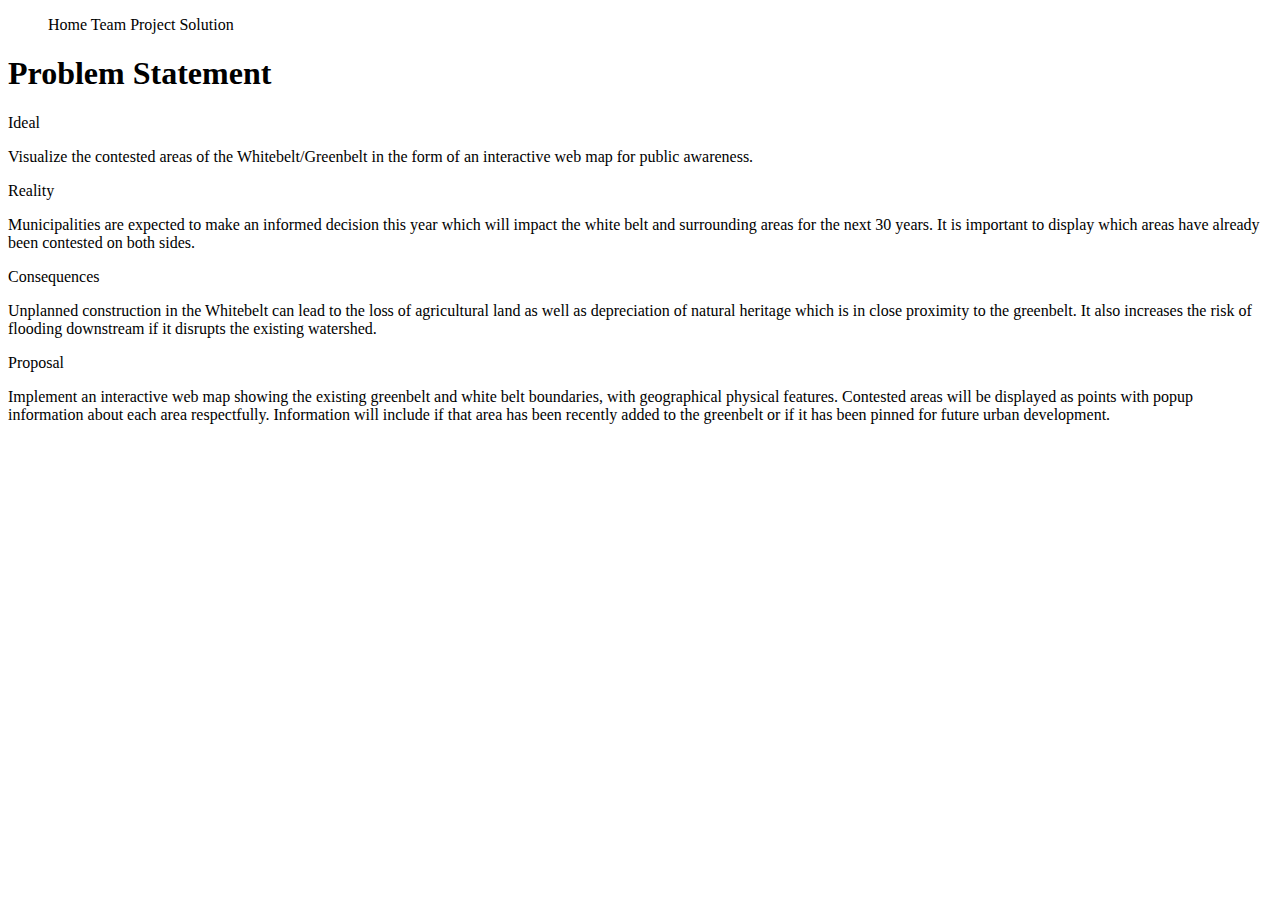
==== index.html @ efcc36fd "index" ====
<!DOCTYPE html>
<html lang="en">
<head>
    <meta charset="UTF-8">
    <meta name="description" content="This is the main page for our Group Project for the GEOM99 course.">
    <meta name="keywords" content="Web GIS Development, Group Project">
    <meta name="author" content="Colin, Jenish, Prashant">
    <meta name="viewport" content="width=device-width, initial-scale=1.0">
    <link rel="stylesheet" href="style.css">
    <title>Project 2224</title>
</head>

<body>

<nav class="'navbar"></nav>
<ul class="navbar">
    <li<a href= "index.html">Home</a></li>
    <li<a href= "team.html">Team</a></li>
    <li<a href= "Project.html">Project</a></li>
    <li<a href= "Solution.html">Solution</a></li>
</ul>
</nav>

<div class="block1">
    <h1 class = "title4"> Problem Statement</h1>
	<p class = homeSubHead> Ideal </p>
	<p class="generalText"> Visualize the contested areas of the Whitebelt/Greenbelt in the form of an interactive web map for public awareness. </p>
	<p class = homeSubHead> Reality </p>
	<p class="generalText"> Municipalities are expected to make an informed decision this year which will impact the white belt  and surrounding areas for the next 30 years. It is important to display which areas have already been contested on both sides. </p>
	<p class = homeSubHead> Consequences </p>
	<p class="generalText"> Unplanned construction in the Whitebelt can lead to the loss of agricultural land as well as depreciation of natural heritage which is in close proximity to the greenbelt. It also increases the risk of flooding downstream if it disrupts the existing watershed.  </p>
	<p class = homeSubHead> Proposal </p>
	<p class="generalText"> Implement an interactive web map showing the existing greenbelt and white belt boundaries, with geographical physical features. Contested areas will be displayed as points with popup information about each area respectfully. Information will include if that area has been recently added to the greenbelt or if it has been pinned for future urban development. </p>
</div>
</body>
</html>
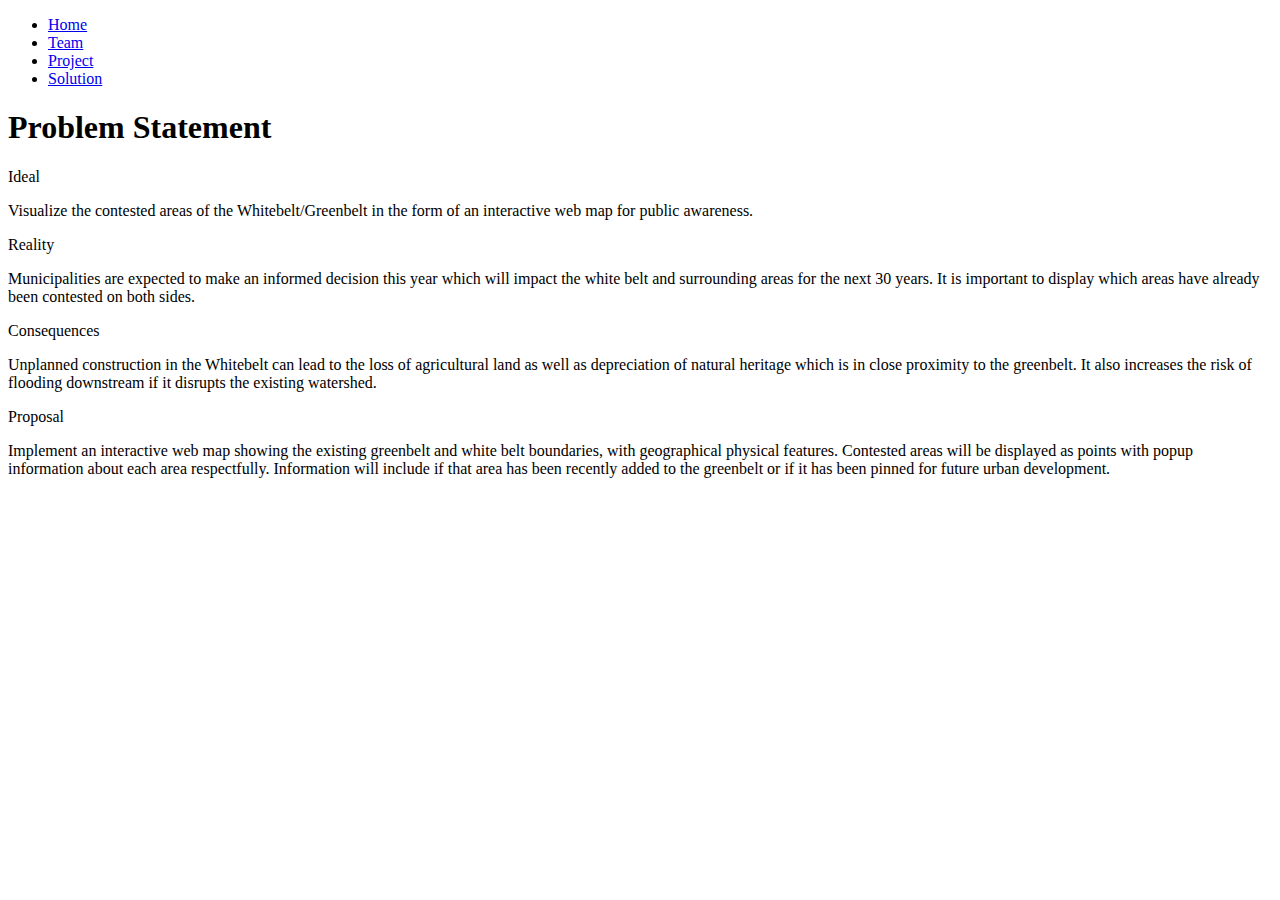
==== commit a38f4be7: "Changes" ====
--- a/index.html
+++ b/index.html
@@ -6,21 +6,26 @@
     <meta name="keywords" content="Web GIS Development, Group Project">
     <meta name="author" content="Colin, Jenish, Prashant">
     <meta name="viewport" content="width=device-width, initial-scale=1.0">
-    <link rel="stylesheet" href="style.css">
+    <link rel="stylesheet" href="css/style.css">
     <title>Project 2224</title>
 </head>
 
-<body>
+<body class="body">
+
+<header>
+    <div class="header"></div>
+</header>
 
 <nav class="'navbar"></nav>
 <ul class="navbar">
-    <li<a href= "index.html">Home</a></li>
-    <li<a href= "team.html">Team</a></li>
-    <li<a href= "Project.html">Project</a></li>
-    <li<a href= "Solution.html">Solution</a></li>
+    <li><a class="active" href="index.html">Home</a></li>
+    <li><a href= "team.html">Team</a></li>
+    <li><a href= "Project.html">Project</a></li>
+    <li><a href= "Solution.html">Solution</a></li>
 </ul>
 </nav>
 
+<main>
 <div class="block1">
     <h1 class = "title4"> Problem Statement</h1>
 	<p class = homeSubHead> Ideal </p>
@@ -32,5 +37,6 @@
 	<p class = homeSubHead> Proposal </p>
 	<p class="generalText"> Implement an interactive web map showing the existing greenbelt and white belt boundaries, with geographical physical features. Contested areas will be displayed as points with popup information about each area respectfully. Information will include if that area has been recently added to the greenbelt or if it has been pinned for future urban development. </p>
 </div>
+</main>
 </body>
 </html>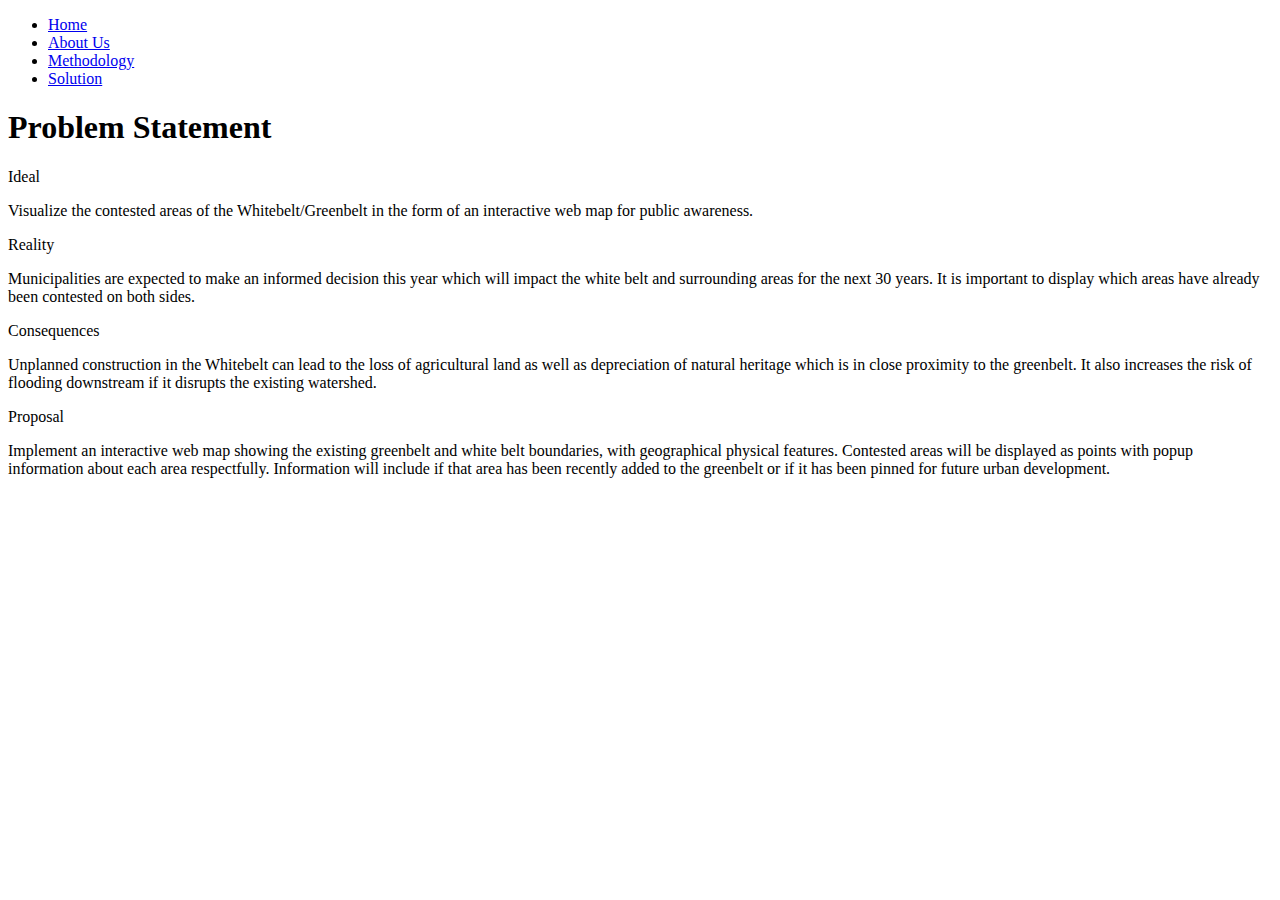
==== commit 229b25c7: "Nav" ====
--- a/index.html
+++ b/index.html
@@ -19,8 +19,8 @@
 <nav class="'navbar"></nav>
 <ul class="navbar">
     <li><a class="active" href="index.html">Home</a></li>
-    <li><a href= "team.html">Team</a></li>
-    <li><a href= "Project.html">Project</a></li>
+    <li><a href= "Aboutus.html">About Us</a></li>
+    <li><a href= "Methodology.html">Methodology</a></li>
     <li><a href= "Solution.html">Solution</a></li>
 </ul>
 </nav>
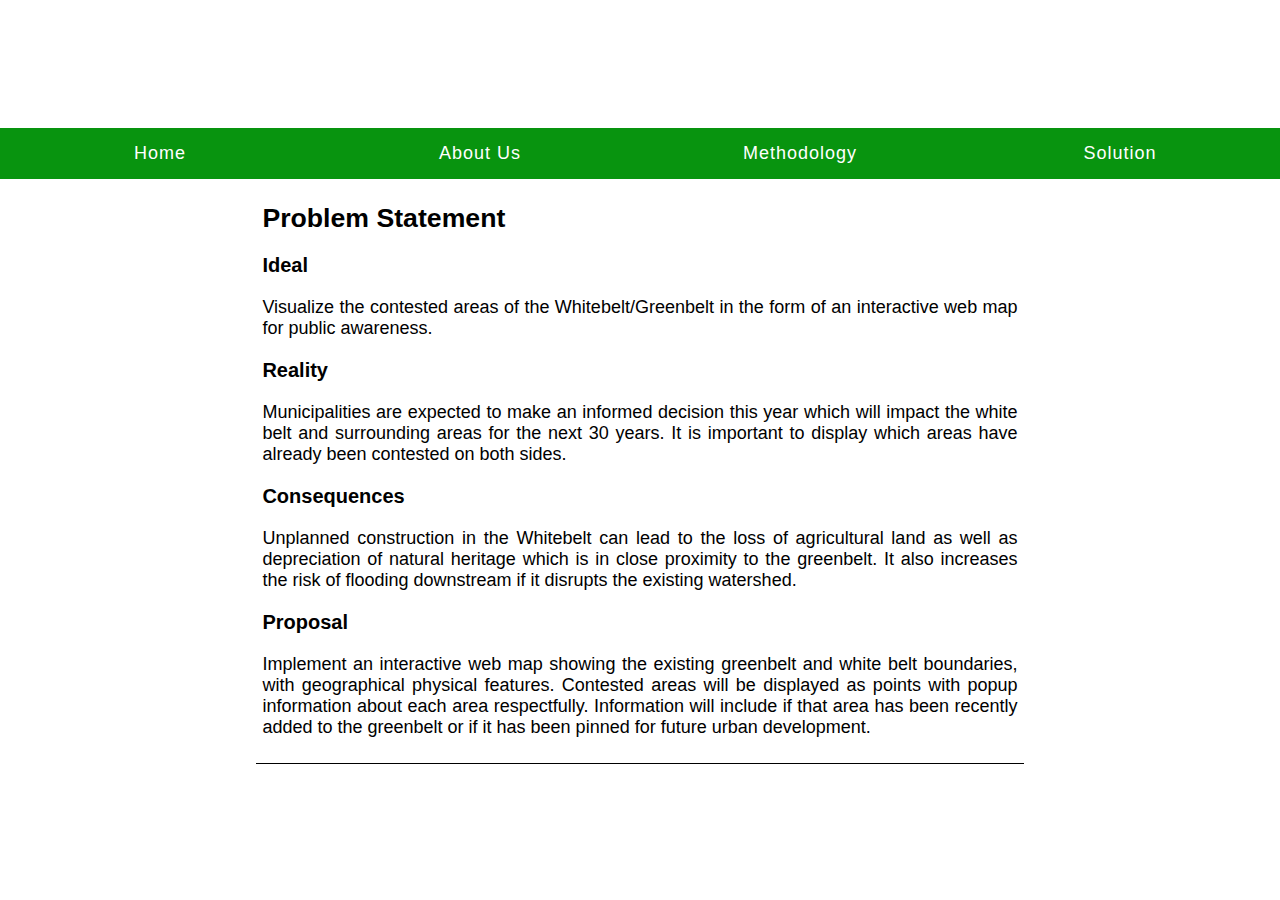
==== commit 62dc01d3: "Merge branch 'main' of https://github.com/JenIsHere/GEOM99" ====
--- a/index.html
+++ b/index.html
@@ -6,7 +6,7 @@
     <meta name="keywords" content="Web GIS Development, Group Project">
     <meta name="author" content="Colin, Jenish, Prashant">
     <meta name="viewport" content="width=device-width, initial-scale=1.0">
-    <link rel="stylesheet" href="css/style.css">
+    <link rel="stylesheet" href="CSS/style.css">
     <title>Project 2224</title>
 </head>
 
--- a/CSS/style.css
+++ b/CSS/style.css
@@ -0,0 +1,181 @@
+body {
+	background-color:white;
+	font-size: 18px;
+	margin:0;
+	padding:0;
+	color: black;
+	font-family: 'Montserrat', arial, helvetica, sans-serif;
+}
+
+.header{
+	background-image: url(Images/Highway_401_Greenbelt.jpg);
+	background-size: cover;
+	background-position-y: 73%;
+	margin:0;
+	padding:0;
+	height:10vw
+}
+.navbar{
+	list-style-type: none;
+	margin: 0;
+	padding:0;
+	top:0;	
+	overflow: hidden;
+	background-color: #08940f;
+	position: sticky;
+	display:flex;
+	justify-content: center;
+}
+
+li {
+	float:left;
+	text-align:center;
+}
+
+li a{
+	display: inline-block;
+	color:white;
+	text-decoration: none;
+	width: 25vw;
+	margin: 0;
+	padding: 15px 0px;
+	letter-spacing: 1px;
+	flex: 1;
+}
+.block1 {
+	padding: 0.5vw;
+	margin-top: 0;
+	margin-left: 20vw;
+	margin-right:20vw;
+	border-bottom:solid;
+	border-color: #000000;
+	border-width: 1pt;
+}
+
+.title1 {
+	font-size: 30px;
+	color:#000000
+}
+
+.title2{
+	font-weight:bold;
+	font-size:20px;
+	color:#009999;
+	margin-top: 5px;
+	margin-bottom:0px;
+}
+
+.title3 {
+	width:60%;
+	margin: auto;
+	font-size: 30px;
+	color:#000000
+}
+
+.title4 {
+	font-size:20pt;
+	color:#000000
+}
+
+.generalText{
+	margin-top: 0;
+	text-align: justify;
+}
+
+.homeSubHead{
+	font-weight:bold;
+	font-size:20px;
+}
+
+/* .projdesc{
+	text-align: justify;
+	font-size:20px;
+} */
+
+.text1{
+	font-size:22px;	
+    text-align: justify;
+}
+.text2{
+    font-size:18px;	
+	text-align: justify;
+}
+
+.text3{
+    font-size:16px;	
+	text-align: justify;
+}
+
+.text4{
+	font-size:18px;
+}
+
+/* .projectimagesubtext {
+	font-size: 14px;
+	font-style: italic;
+	text-align: center;
+} */
+
+#map {
+    height: 1200px;
+    width: 1200px;
+}
+/* about us page code */
+.bghead {
+    text-align: center;
+    background-color:#f1f1f1;
+    padding-bottom: 7px;
+}
+.bgimage {
+    display: block;
+    margin-left: auto;
+    margin-right: auto;
+    padding-top: 20px;
+    width: 40%;
+}
+.grid {
+    padding-top: 64px;
+    padding-bottom: 64px;
+    padding-left: 16px;
+    display: flex;
+}
+.grid2 {
+    padding-top: 64px;
+    padding-bottom: 64px;
+    padding-left: 16px;
+    color:#000;
+    background-color:#f1f1f1;
+    display: flex;
+}
+.gridcontent {
+    text-align: left;
+    flex: 100%;
+}
+.textcolor{
+    color:#757575
+}
+.propic {
+    right: 600px;
+}
+.propic1 {
+    left: 150px;
+    flex: 0%;
+    padding-right: 1%;
+}
+.profilepic {
+    left: 150px;
+    flex: 0%;
+    padding-right: 1%;
+}
+.Disclaimer {
+    color: white;
+    flex:60%;
+    font-size: 15px;
+    background-color: #333;
+    text-align: center;
+}
+.footer {
+    display: flex;
+    flex-direction: row;
+    background-color: rgb(3, 3, 3);
+}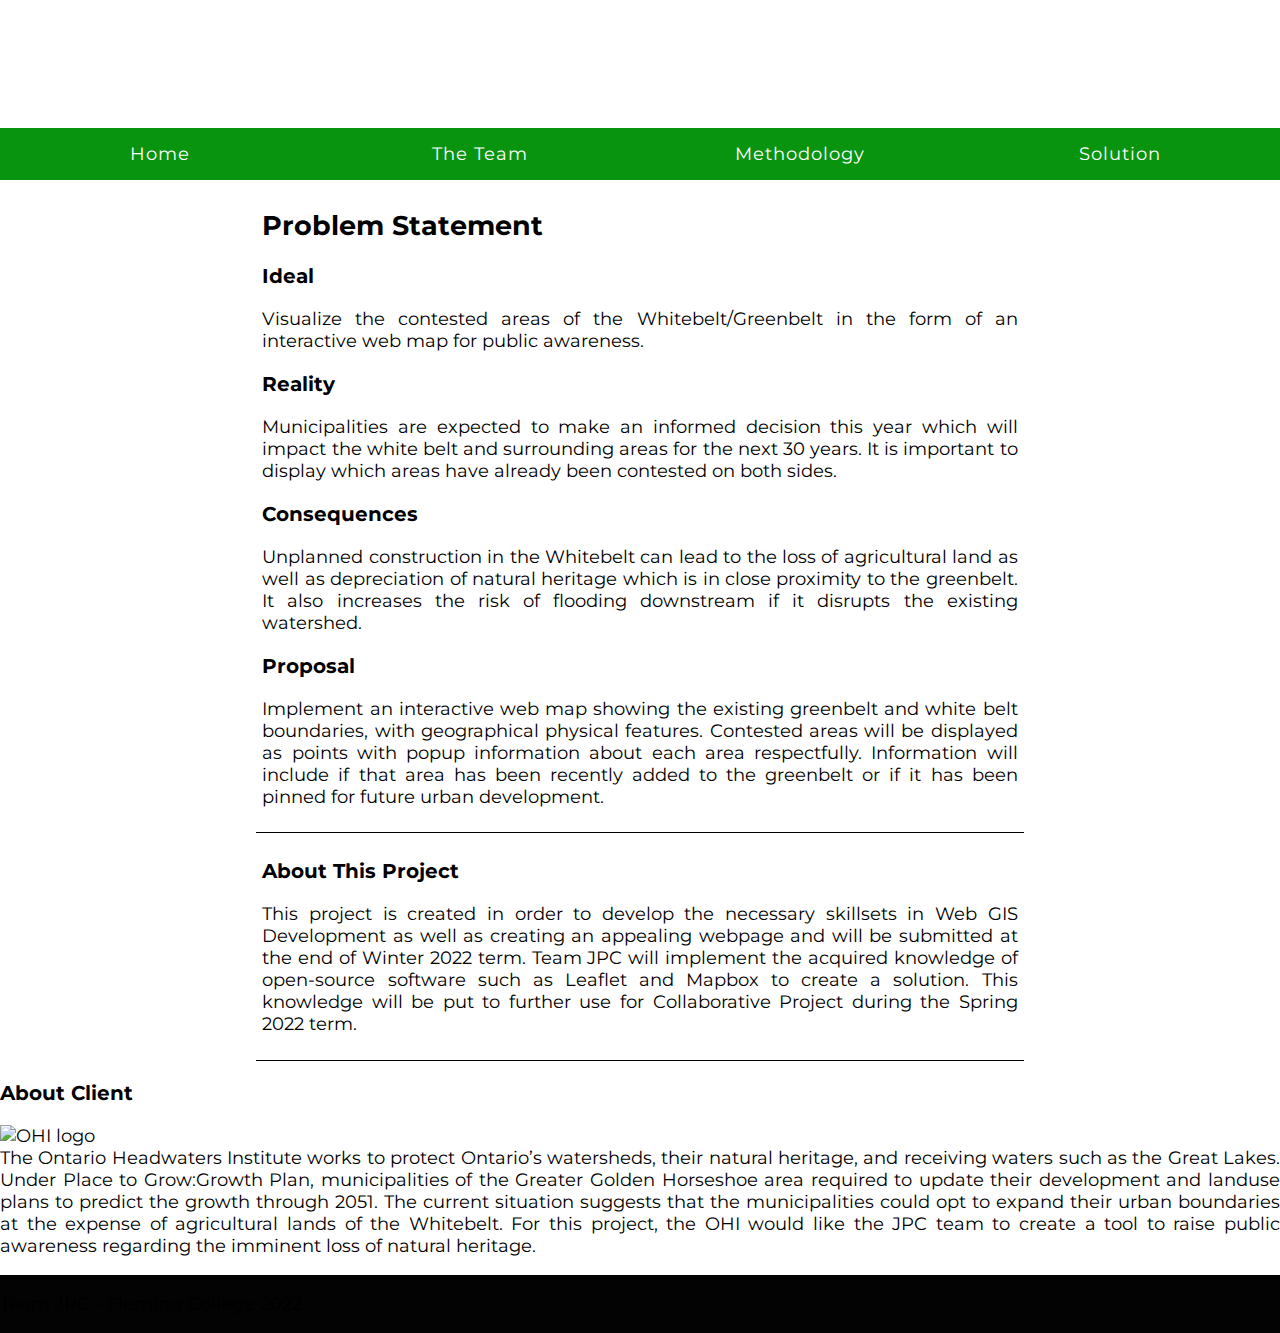
==== commit b741e885: "Update index.html" ====
--- a/index.html
+++ b/index.html
@@ -7,19 +7,25 @@
     <meta name="author" content="Colin, Jenish, Prashant">
     <meta name="viewport" content="width=device-width, initial-scale=1.0">
     <link rel="stylesheet" href="CSS/style.css">
+    <link href="https://fonts.googleapis.com/css2?family=Montserrat:wght@300&amp;display=swap" rel="stylesheet">
     <title>Project 2224</title>
+    <link rel="apple-touch-icon" sizes="180x180" href="Images/apple-touch-icon.png">
+    <link rel="icon" type="image/png" sizes="32x32" href="Images/favicon-32x32.png">
+    <link rel="icon" type="image/png" sizes="16x16" href="Images/favicon-16x16.png">
+    <link rel="manifest" href="Images/site.webmanifest">
 </head>
 
 <body class="body">
 
 <header>
-    <div class="header"></div>
+    <div class="header">
+    </div>
 </header>
 
 <nav class="'navbar"></nav>
 <ul class="navbar">
     <li><a class="active" href="index.html">Home</a></li>
-    <li><a href= "Aboutus.html">About Us</a></li>
+    <li><a href= "Aboutus.html">The Team</a></li>
     <li><a href= "Methodology.html">Methodology</a></li>
     <li><a href= "Solution.html">Solution</a></li>
 </ul>
@@ -27,7 +33,7 @@
 
 <main>
 <div class="block1">
-    <h1 class = "title4"> Problem Statement</h1>
+    <h2 class = "title4"> Problem Statement</h1>
 	<p class = homeSubHead> Ideal </p>
 	<p class="generalText"> Visualize the contested areas of the Whitebelt/Greenbelt in the form of an interactive web map for public awareness. </p>
 	<p class = homeSubHead> Reality </p>
@@ -37,6 +43,22 @@
 	<p class = homeSubHead> Proposal </p>
 	<p class="generalText"> Implement an interactive web map showing the existing greenbelt and white belt boundaries, with geographical physical features. Contested areas will be displayed as points with popup information about each area respectfully. Information will include if that area has been recently added to the greenbelt or if it has been pinned for future urban development. </p>
 </div>
+<div class="block1">
+    <p class="homeSubHead"> About This Project</p>
+    <p class="generalText">This project is created in order to develop the necessary skillsets in Web GIS Development as well as creating an appealing webpage and will be submitted at the end of Winter 2022 term. Team JPC will implement the acquired knowledge of open-source software such as Leaflet and Mapbox to create a solution. This knowledge will be put to further use for Collaborative Project during the Spring 2022 term.</p>
+</div>
+<div class="block2">
+    <p class="homeSubHead"> About Client</p>
+    <div class="grid3">
+    <img src="Images/ohi.jpg" class="logo" alt="OHI logo">
+    </div>
+    <p class="generalText"> The Ontario Headwaters Institute works to protect Ontario’s watersheds, their natural heritage, and receiving waters such as the Great Lakes. Under Place to Grow:Growth Plan, municipalities of the Greater Golden Horseshoe area required to update their development and landuse plans to predict the growth through 2051. The current situation suggests that the municipalities could opt to expand their urban boundaries at the expense of agricultural lands of the Whitebelt. For this project, the OHI would like the JPC team to create a tool to raise public awareness regarding the imminent loss of natural heritage. </p>
+</div>
 </main>
+<footer>
+    <div class="footer">
+        <p class="footernote"> Team JPC - Fleming College 2022 </p>
+    </div>
+</footer>
 </body>
-</html>+</html>
--- a/CSS/style.css
+++ b/CSS/style.css
@@ -8,12 +8,12 @@
 }
 
 .header{
-	background-image: url(Images/Highway_401_Greenbelt.jpg);
-	background-size: cover;
-	background-position-y: 73%;
+	background-image: url(Images\Highway_401_Greenbelt.jpg);
+	/* background-size: cover; */
+	/* background-position-y: 73%; */
 	margin:0;
 	padding:0;
-	height:10vw
+	height:10vw;
 }
 .navbar{
 	list-style-type: none;
@@ -118,7 +118,7 @@
 
 #map {
     height: 1200px;
-    width: 1200px;
+    width: 100%;
 }
 /* about us page code */
 .bghead {
@@ -157,6 +157,13 @@
 .propic {
     right: 600px;
 }
+.cpic {
+    height: 150px;
+	width: 150px;
+    flex: 0%;
+    padding-right: 1%;
+}
+
 .propic1 {
     left: 150px;
     flex: 0%;
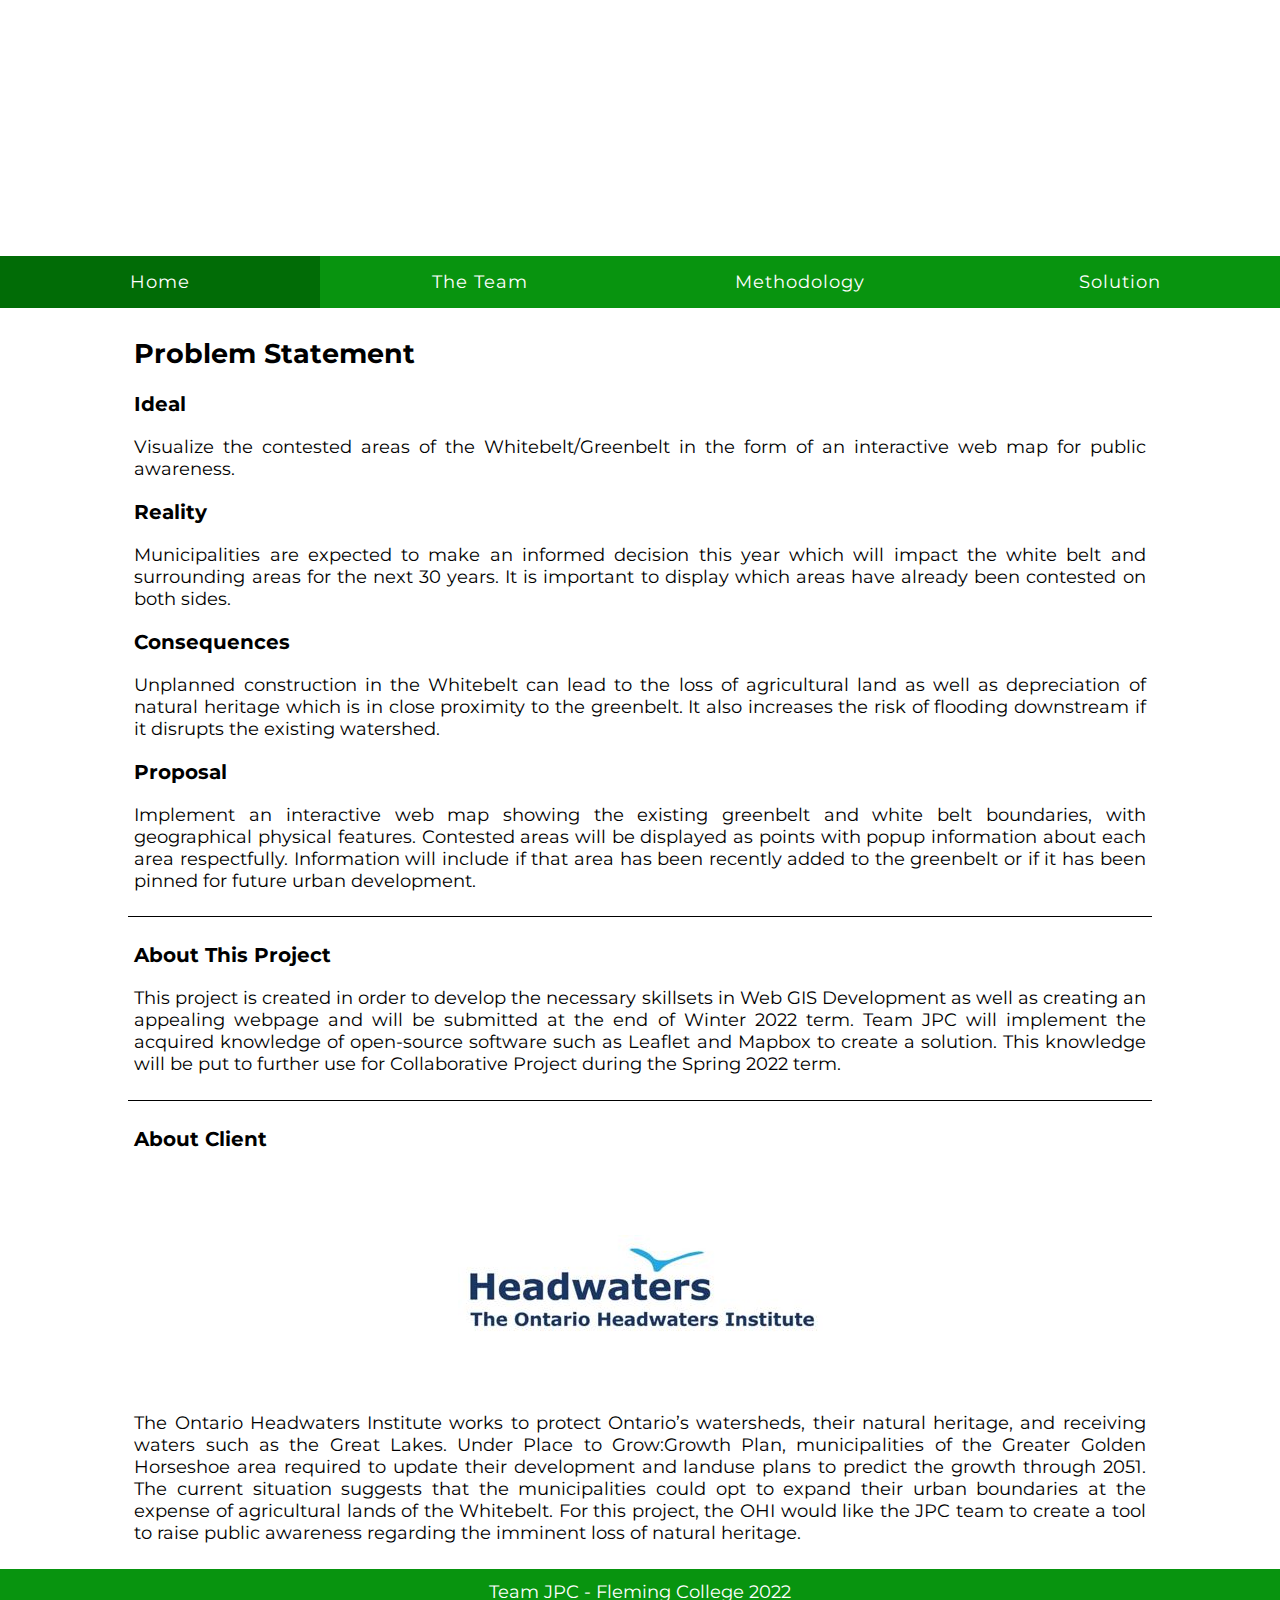
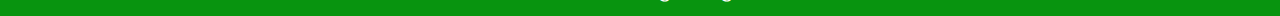
==== commit e59c6ecf: "cleaning up" ====
--- a/index.html
+++ b/index.html
@@ -12,7 +12,6 @@
     <link rel="apple-touch-icon" sizes="180x180" href="Images/apple-touch-icon.png">
     <link rel="icon" type="image/png" sizes="32x32" href="Images/favicon-32x32.png">
     <link rel="icon" type="image/png" sizes="16x16" href="Images/favicon-16x16.png">
-    <link rel="manifest" href="Images/site.webmanifest">
 </head>
 
 <body class="body">
--- a/CSS/style.css
+++ b/CSS/style.css
@@ -8,12 +8,12 @@
 }
 
 .header{
-	background-image: url(Images\Highway_401_Greenbelt.jpg);
-	/* background-size: cover; */
-	/* background-position-y: 73%; */
+	background-image: url(/GEOM99/Images/Greenbelt.jpg);
+	background-size: cover;
+	background-position-y: 70%;
 	margin:0;
 	padding:0;
-	height:10vw;
+	height:20vw;
 }
 .navbar{
 	list-style-type: none;
@@ -23,6 +23,17 @@
 	overflow: hidden;
 	background-color: #08940f;
 	position: sticky;
+	display:flex;
+	justify-content: center;
+}
+.navbar2{
+	list-style-type: none;
+	margin: 0;
+	padding:0;
+	top:0;	
+	overflow: hidden;
+	background-color: #08940f;
+	position: absolute;
 	display:flex;
 	justify-content: center;
 }
@@ -42,16 +53,46 @@
 	letter-spacing: 1px;
 	flex: 1;
 }
+li a:focus{
+	border-color:white;
+	background-color:#14ae1b;
+	color:white;
+	font-weight: bold;
+}
+li a:hover {
+	background-color: #14ae1b;
+	color:white;
+}
+.active{
+	display: block;
+	background-color:#016c06;
+}
 .block1 {
 	padding: 0.5vw;
 	margin-top: 0;
-	margin-left: 20vw;
-	margin-right:20vw;
+	margin-left: 10vw;
+	margin-right:10vw;
 	border-bottom:solid;
 	border-color: #000000;
 	border-width: 1pt;
 }
-
+.block2 {
+	padding: 0.5vw;
+	margin-top: 0;
+	margin-left: 10vw;
+	margin-right:10vw;
+	border-bottom:solid;
+	border-color: #858484;
+	border-width: 1pt;
+	border-bottom: none;
+}
+.grid3 {
+	padding-top: 64px;
+    padding-bottom: 64px;
+    padding-left: 10vw;
+	padding-right: 10vw;
+	text-align: center;
+}
 .title1 {
 	font-size: 30px;
 	color:#000000
@@ -74,7 +115,7 @@
 
 .title4 {
 	font-size:20pt;
-	color:#000000
+	color:#000000;
 }
 
 .generalText{
@@ -87,18 +128,13 @@
 	font-size:20px;
 }
 
-/* .projdesc{
-	text-align: justify;
-	font-size:20px;
-} */
-
 .text1{
 	font-size:22px;	
     text-align: justify;
 }
 .text2{
     font-size:18px;	
-	text-align: justify;
+	text-align: center;
 }
 
 .text3{
@@ -109,21 +145,29 @@
 .text4{
 	font-size:18px;
 }
-
-/* .projectimagesubtext {
-	font-size: 14px;
-	font-style: italic;
-	text-align: center;
-} */
+.list {
+	list-style-type: none;
+	margin: 0;
+	padding:0;
+	top:0;	
+	overflow:hidden;
+	background-color: #08940f;
+	position: sticky;
+	justify-content: center;
+}
 
 #map {
-    height: 1200px;
-    width: 100%;
+    height: 1000px;
+    width:80%;
+	text-align: center;
+	margin-bottom: 1vw;
+	margin-left: 10vw;
+	margin-right: 10vw;
 }
 /* about us page code */
 .bghead {
     text-align: center;
-    background-color:#f1f1f1;
+    background-color:white;
     padding-bottom: 7px;
 }
 .bgimage {
@@ -131,18 +175,20 @@
     margin-left: auto;
     margin-right: auto;
     padding-top: 20px;
-    width: 40%;
+    width: 20%;
 }
 .grid {
     padding-top: 64px;
     padding-bottom: 64px;
-    padding-left: 16px;
+    padding-left: 10vw;
+	padding-right: 10vw;
     display: flex;
 }
 .grid2 {
     padding-top: 64px;
     padding-bottom: 64px;
-    padding-left: 16px;
+    padding-left: 10vw;
+	padding-right: 10vw;
     color:#000;
     background-color:#f1f1f1;
     display: flex;
@@ -157,23 +203,24 @@
 .propic {
     right: 600px;
 }
-.cpic {
-    height: 150px;
-	width: 150px;
-    flex: 0%;
-    padding-right: 1%;
-}
-
 .propic1 {
     left: 150px;
     flex: 0%;
     padding-right: 1%;
 }
+#cpic{
+	height: 150px;
+	width: 150px;
+}
+.popupimage{
+	max-width: 301px;
+}
 .profilepic {
     left: 150px;
     flex: 0%;
     padding-right: 1%;
 }
+
 .Disclaimer {
     color: white;
     flex:60%;
@@ -182,7 +229,23 @@
     text-align: center;
 }
 .footer {
-    display: flex;
-    flex-direction: row;
-    background-color: rgb(3, 3, 3);
+	background-color: #08940f;
+	position: static;
+	width: 100%;
+	bottom: 0px;
+	left: 0px;
+}
+.footernote {
+	color:rgb(255, 255, 255);
+	font-family: 'Montserrat', sans-serif;
+	text-align: center;
+	margin-top: 0;
+	margin-bottom: 0;
+	padding: 1vw;
+}
+.methimg {
+	width:80vw;
+	height:100%;
+	text-align: center;
+	padding-bottom: 1vw;
 }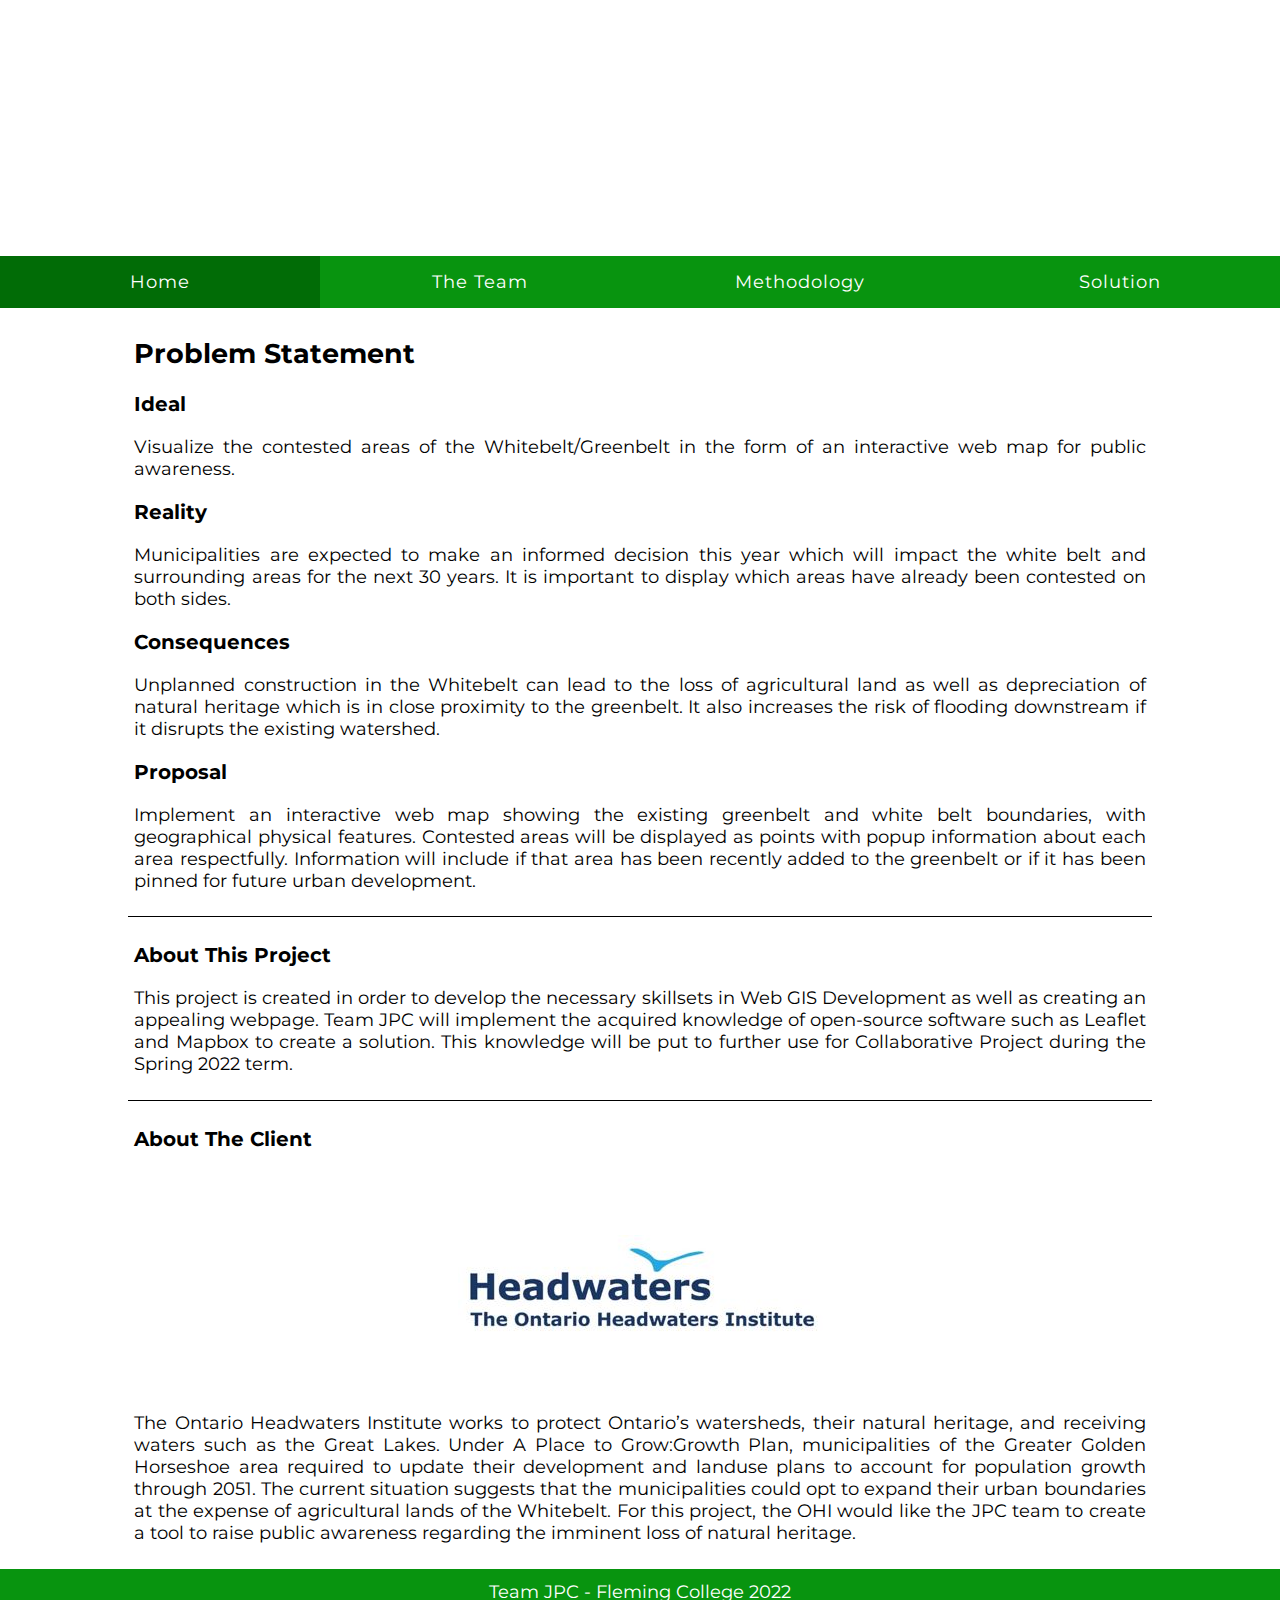
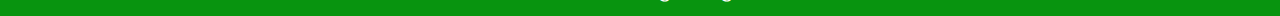
==== commit 1d25c1db: "Index Text Edits" ====
--- a/index.html
+++ b/index.html
@@ -28,11 +28,10 @@
     <li><a href= "Methodology.html">Methodology</a></li>
     <li><a href= "Solution.html">Solution</a></li>
 </ul>
-</nav>
 
 <main>
 <div class="block1">
-    <h2 class = "title4"> Problem Statement</h1>
+    <h2 class = "title4"> Problem Statement</h2>
 	<p class = homeSubHead> Ideal </p>
 	<p class="generalText"> Visualize the contested areas of the Whitebelt/Greenbelt in the form of an interactive web map for public awareness. </p>
 	<p class = homeSubHead> Reality </p>
@@ -44,14 +43,14 @@
 </div>
 <div class="block1">
     <p class="homeSubHead"> About This Project</p>
-    <p class="generalText">This project is created in order to develop the necessary skillsets in Web GIS Development as well as creating an appealing webpage and will be submitted at the end of Winter 2022 term. Team JPC will implement the acquired knowledge of open-source software such as Leaflet and Mapbox to create a solution. This knowledge will be put to further use for Collaborative Project during the Spring 2022 term.</p>
+    <p class="generalText">This project is created in order to develop the necessary skillsets in Web GIS Development as well as creating an appealing webpage. Team JPC will implement the acquired knowledge of open-source software such as Leaflet and Mapbox to create a solution. This knowledge will be put to further use for Collaborative Project during the Spring 2022 term.</p>
 </div>
 <div class="block2">
-    <p class="homeSubHead"> About Client</p>
+    <p class="homeSubHead"> About The Client</p>
     <div class="grid3">
     <img src="Images/ohi.jpg" class="logo" alt="OHI logo">
     </div>
-    <p class="generalText"> The Ontario Headwaters Institute works to protect Ontario’s watersheds, their natural heritage, and receiving waters such as the Great Lakes. Under Place to Grow:Growth Plan, municipalities of the Greater Golden Horseshoe area required to update their development and landuse plans to predict the growth through 2051. The current situation suggests that the municipalities could opt to expand their urban boundaries at the expense of agricultural lands of the Whitebelt. For this project, the OHI would like the JPC team to create a tool to raise public awareness regarding the imminent loss of natural heritage. </p>
+    <p class="generalText"> The Ontario Headwaters Institute works to protect Ontario’s watersheds, their natural heritage, and receiving waters such as the Great Lakes. Under A Place to Grow:Growth Plan, municipalities of the Greater Golden Horseshoe area required to update their development and landuse plans to account for population growth through 2051. The current situation suggests that the municipalities could opt to expand their urban boundaries at the expense of agricultural lands of the Whitebelt. For this project, the OHI would like the JPC team to create a tool to raise public awareness regarding the imminent loss of natural heritage. </p>
 </div>
 </main>
 <footer>
